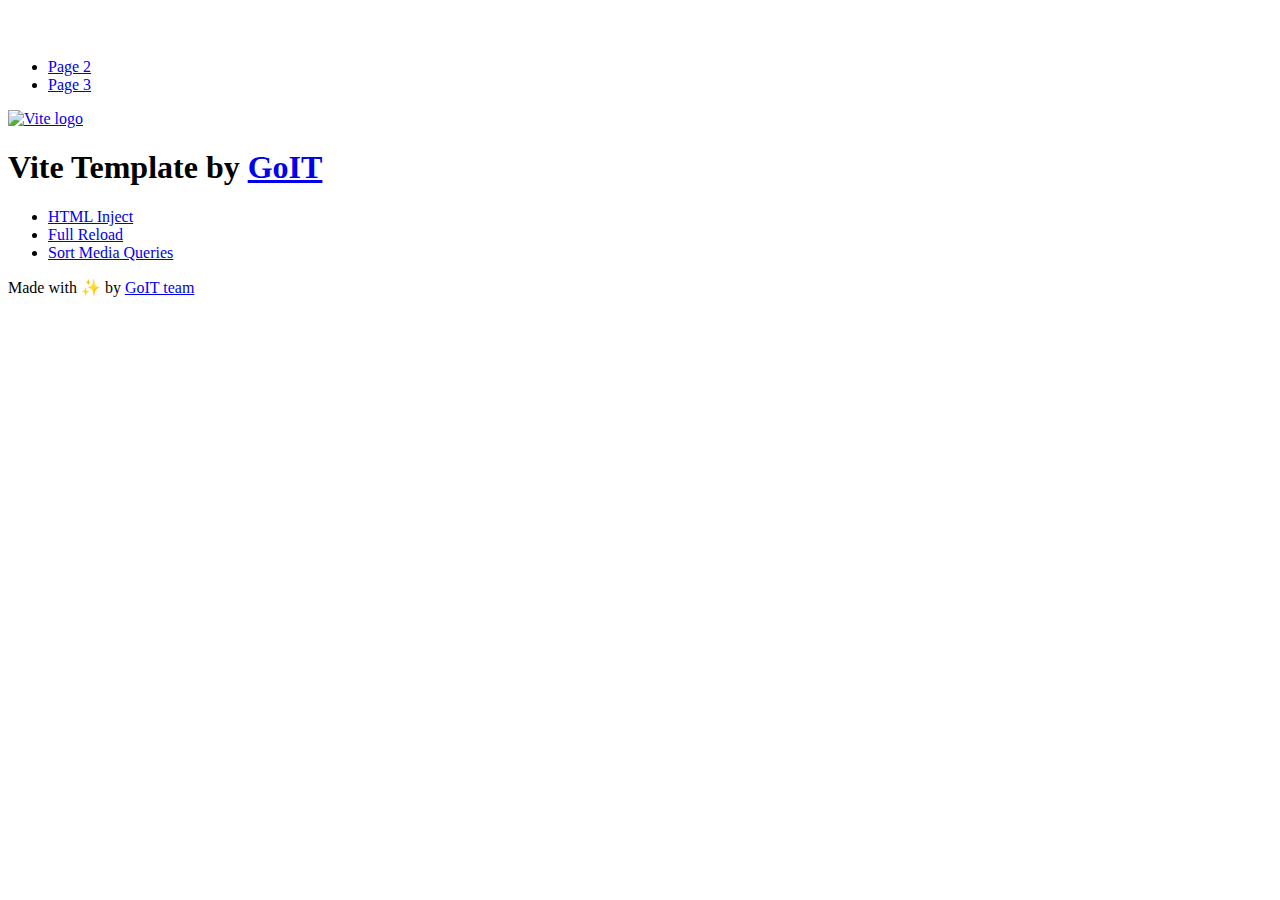
==== index.html @ 94081ac3 "Initialize gh-pages" ====
<!DOCTYPE html>
<html lang="en">
  <head>
    <meta charset="UTF-8" />
    <link rel="icon" type="image/svg+xml" href="/vanilla-app-template/favicon.svg" />
    <meta name="viewport" content="width=device-width, initial-scale=1.0" />
    <title>Vanilla App Template</title>
    <script type="module" crossorigin src="/vanilla-app-template/index.js"></script>
    <link rel="stylesheet" crossorigin href="/vanilla-app-template/assets/styles-DvPDDfy5.css">
  </head>
  <body>
    <header class="header">
  <div class="container">
    <nav class="nav">
      <a class="nav-logo" href="./index.html" aria-label="Site logo">
        <svg class="nav-logo-icon" width="100" height="30">
          <use href="/vanilla-app-template/assets/sprite-E8vg0sBb.svg#logo"></use>
        </svg>
      </a>
      <ul class="nav-list">
        <li class="nav-item">
          <a class="nav-link {=$highlight-act}" href="./page-2.html">Page 2</a>
        </li>
        <li class="nav-item">
          <a class="nav-link {=$highlight-curr}" href="./page-3.html">Page 3</a>
        </li>
      </ul>
    </nav>
  </div>
</header>


    <main>
      <!-- Loads the specified .html file -->
      <section class="vite-promo">
  <div class="container">
    <div class="vite-promo-thumb">
      <a
        class="vite-promo-link"
        href="https://vitejs.dev/"
        target="_blank"
        rel="noopener noreferrer"
        aria-label="Link to Vite official website"
        title="Vite.js  build tool"
      >
        <!-- Path to images as from index.html file -->
        <img
          class="pic"
          src="/vanilla-app-template/assets/vite-logo-9o_aqrTe.png"
          alt="Vite logo"
          width="640"
          height="640"
        />
      </a>
    </div>
    <h1 class="main-title">
      <span class="main-title-gradient">Vite</span>
      Template by
      <a
        class="main-title-link"
        href="https://github.com/goitacademy/vanilla-app-template"
        target="_blank"
        rel="noopener noreferrer"
      >
        GoIT
      </a>
    </h1>
  </div>
</section>

      <article class="badges">
  <div class="container">
    <ul class="badges-list">
      <li class="badges-item">
        <a
          class="badges-link"
          href="https://www.npmjs.com/package/vite-plugin-html-inject"
          target="_blank"
          rel="noopener noreferrer"
        >
          HTML Inject
        </a>
      </li>
      <li class="badges-item">
        <a
          class="badges-link"
          href="https://www.npmjs.com/package/vite-plugin-full-reload"
          target="_blank"
          rel="noopener noreferrer"
        >
          Full Reload
        </a>
      </li>
      <li class="badges-item">
        <a
          class="badges-link"
          href="https://www.npmjs.com/package/postcss-sort-media-queries"
          target="_blank"
          rel="noopener noreferrer"
        >
          Sort Media Queries
        </a>
      </li>
    </ul>
  </div>
</article>

    </main>

    <footer class="footer">
  <div class="container">
    <p class="footer-desc">
      Made with ✨ by
      <a
        class="footer-link"
        href="https://goit.global/ua/"
        target="_blank"
        rel="noopener noreferrer"
      >
        GoIT team
      </a>
    </p>
  </div>
</footer>


  </body>
</html>
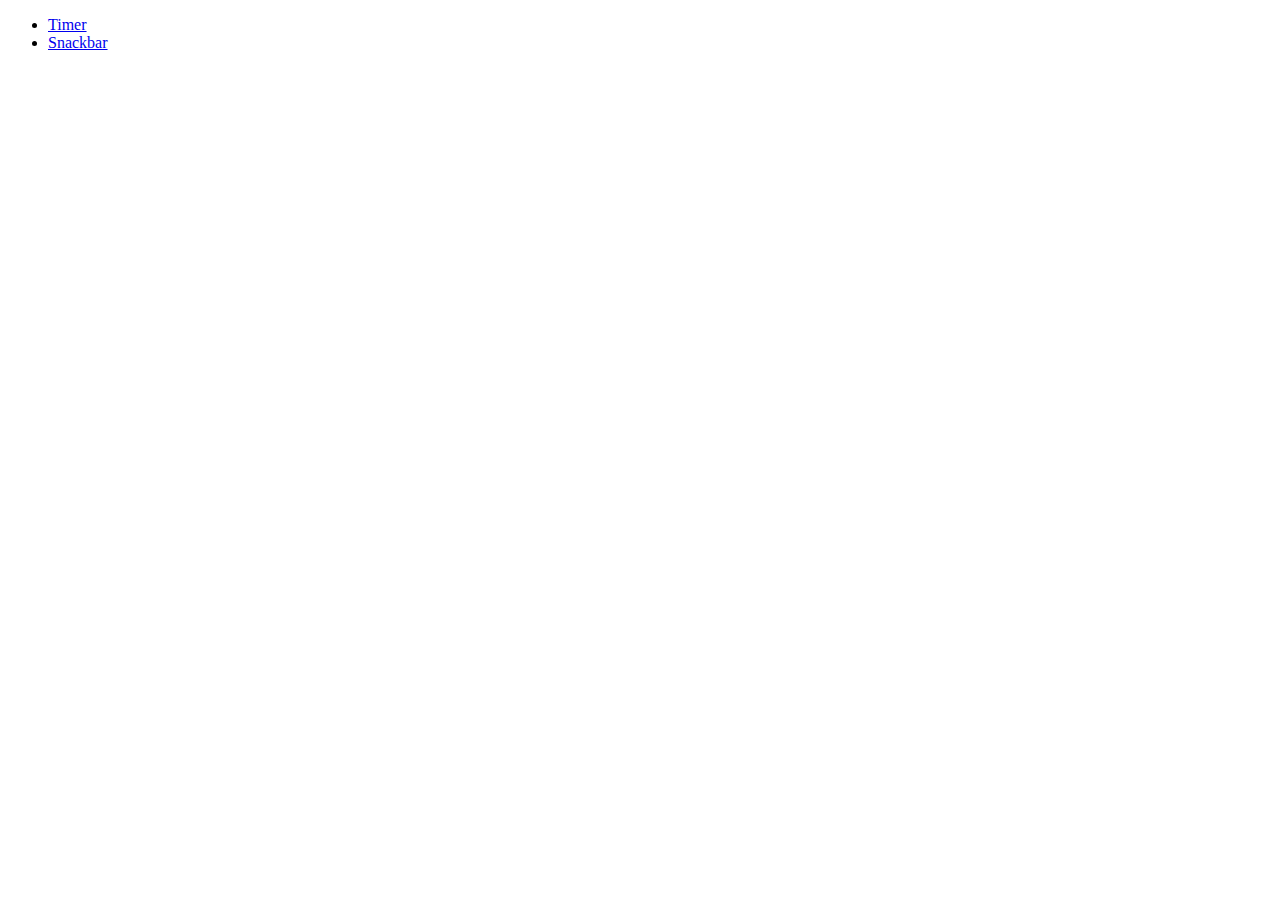
==== commit 6540ebbc: "Deploying to gh-pages from @ LanaMykh/goit-js-hw-10@db284f714a4f7a9a32bedee113bc96ebd780d2dd 🚀" ====
--- a/index.html
+++ b/index.html
@@ -2,127 +2,16 @@
 <html lang="en">
   <head>
     <meta charset="UTF-8" />
-    <link rel="icon" type="image/svg+xml" href="/vanilla-app-template/favicon.svg" />
     <meta name="viewport" content="width=device-width, initial-scale=1.0" />
-    <title>Vanilla App Template</title>
-    <script type="module" crossorigin src="/vanilla-app-template/index.js"></script>
-    <link rel="stylesheet" crossorigin href="/vanilla-app-template/assets/styles-DvPDDfy5.css">
+    <title>goit-js-hw-10</title>
+    <link rel="stylesheet" crossorigin href="/vanilla-app-template/assets/styles-CuAhcmja.css">
   </head>
   <body>
-    <header class="header">
-  <div class="container">
-    <nav class="nav">
-      <a class="nav-logo" href="./index.html" aria-label="Site logo">
-        <svg class="nav-logo-icon" width="100" height="30">
-          <use href="/vanilla-app-template/assets/sprite-E8vg0sBb.svg#logo"></use>
-        </svg>
-      </a>
-      <ul class="nav-list">
-        <li class="nav-item">
-          <a class="nav-link {=$highlight-act}" href="./page-2.html">Page 2</a>
-        </li>
-        <li class="nav-item">
-          <a class="nav-link {=$highlight-curr}" href="./page-3.html">Page 3</a>
-        </li>
+    <nav>
+      <ul>
+        <li><a href="./1-timer.html">Timer</a></li>
+        <li><a href="./2-snackbar.html">Snackbar</a></li>
       </ul>
     </nav>
-  </div>
-</header>
-
-
-    <main>
-      <!-- Loads the specified .html file -->
-      <section class="vite-promo">
-  <div class="container">
-    <div class="vite-promo-thumb">
-      <a
-        class="vite-promo-link"
-        href="https://vitejs.dev/"
-        target="_blank"
-        rel="noopener noreferrer"
-        aria-label="Link to Vite official website"
-        title="Vite.js  build tool"
-      >
-        <!-- Path to images as from index.html file -->
-        <img
-          class="pic"
-          src="/vanilla-app-template/assets/vite-logo-9o_aqrTe.png"
-          alt="Vite logo"
-          width="640"
-          height="640"
-        />
-      </a>
-    </div>
-    <h1 class="main-title">
-      <span class="main-title-gradient">Vite</span>
-      Template by
-      <a
-        class="main-title-link"
-        href="https://github.com/goitacademy/vanilla-app-template"
-        target="_blank"
-        rel="noopener noreferrer"
-      >
-        GoIT
-      </a>
-    </h1>
-  </div>
-</section>
-
-      <article class="badges">
-  <div class="container">
-    <ul class="badges-list">
-      <li class="badges-item">
-        <a
-          class="badges-link"
-          href="https://www.npmjs.com/package/vite-plugin-html-inject"
-          target="_blank"
-          rel="noopener noreferrer"
-        >
-          HTML Inject
-        </a>
-      </li>
-      <li class="badges-item">
-        <a
-          class="badges-link"
-          href="https://www.npmjs.com/package/vite-plugin-full-reload"
-          target="_blank"
-          rel="noopener noreferrer"
-        >
-          Full Reload
-        </a>
-      </li>
-      <li class="badges-item">
-        <a
-          class="badges-link"
-          href="https://www.npmjs.com/package/postcss-sort-media-queries"
-          target="_blank"
-          rel="noopener noreferrer"
-        >
-          Sort Media Queries
-        </a>
-      </li>
-    </ul>
-  </div>
-</article>
-
-    </main>
-
-    <footer class="footer">
-  <div class="container">
-    <p class="footer-desc">
-      Made with ✨ by
-      <a
-        class="footer-link"
-        href="https://goit.global/ua/"
-        target="_blank"
-        rel="noopener noreferrer"
-      >
-        GoIT team
-      </a>
-    </p>
-  </div>
-</footer>
-
-
   </body>
 </html>
